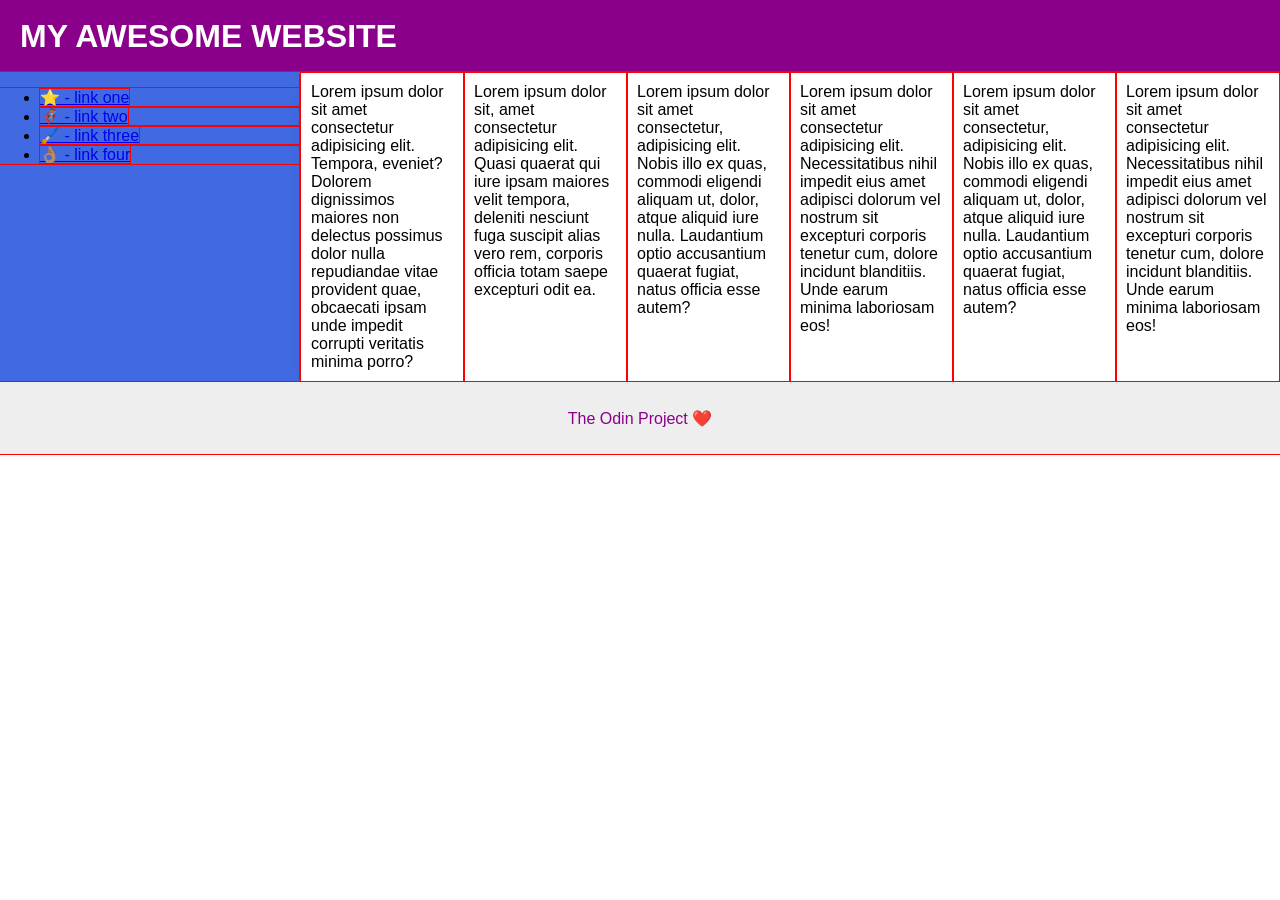
==== foundations/flex/07-flex-layout-2/index.html @ fb522d9c "Finally getting it (I think) when it comes to parenting and child relationships. Designate the divs " ====
<!DOCTYPE html>
<html lang="en">
  <head>
    <meta charset="UTF-8">
    <meta http-equiv="X-UA-Compatible" content="IE=edge">
    <meta name="viewport" content="width=device-width, initial-scale=1.0">
    <title>The Holy Grail</title>
    <link rel="stylesheet" href="style.css">
  </head>

  <body>

    <div class="header">
      MY AWESOME WEBSITE
    </div>

    <div class="content">
      <div class="sidebar">
        <ul>
          <li><a href="#">⭐ - link one</a></li>
          <li><a href="#">🦸🏽‍♂️ - link two</a></li>
          <li><a href="#">🖌️ - link three</a></li>
          <li><a href="#">👌🏽 - link four</a></li>
        </ul>
      </div>

      <div class="main">
        <div class="card">Lorem ipsum dolor sit amet consectetur adipisicing elit. Tempora, eveniet? Dolorem dignissimos maiores non delectus possimus dolor nulla repudiandae vitae provident quae, obcaecati ipsam unde impedit corrupti veritatis minima porro?</div>
        <div class="card">Lorem ipsum dolor sit, amet consectetur adipisicing elit. Quasi quaerat qui iure ipsam maiores velit tempora, deleniti nesciunt fuga suscipit alias vero rem, corporis officia totam saepe excepturi odit ea.</div>
        <div class="card">Lorem ipsum dolor sit amet consectetur, adipisicing elit. Nobis illo ex quas, commodi eligendi aliquam ut, dolor, atque aliquid iure nulla. Laudantium optio accusantium quaerat fugiat, natus officia esse autem?</div>
        <div class="card">Lorem ipsum dolor sit amet consectetur adipisicing elit. Necessitatibus nihil impedit eius amet adipisci dolorum vel nostrum sit excepturi corporis tenetur cum, dolore incidunt blanditiis. Unde earum minima laboriosam eos!</div>
        <div class="card">Lorem ipsum dolor sit amet consectetur, adipisicing elit. Nobis illo ex quas, commodi eligendi aliquam ut, dolor, atque aliquid iure nulla. Laudantium optio accusantium quaerat fugiat, natus officia esse autem?</div>
        <div class="card">Lorem ipsum dolor sit amet consectetur adipisicing elit. Necessitatibus nihil impedit eius amet adipisci dolorum vel nostrum sit excepturi corporis tenetur cum, dolore incidunt blanditiis. Unde earum minima laboriosam eos!</div>
      </div>
    </div>
    
    <div class="footer">
      The Odin Project ❤️
    </div>

  </body>

</html>
---- foundations/flex/07-flex-layout-2/style.css ----
body {
  font-family: -apple-system, BlinkMacSystemFont, 'Segoe UI', Roboto, Oxygen, Ubuntu, Cantarell, 'Open Sans', 'Helvetica Neue', sans-serif;
  margin: 0;
  min-height: 100vh;
  display: flex;
  flex-direction: column;
}

* {
  outline: 1px solid red;
}

.header {
  height: 72px;
  background: darkmagenta;
  color: white;
  display: flex;
  justify-content: flex-start;
  align-items: center;
  font-weight: bold;
  font-size: 32px;
  padding: 0px 20px;

}

.sidebar {
  width: 300px;
  background: royalblue;
  box-sizing: border-box;
}

.content {
  display: flex;
  flex-direction: row;
  flex-wrap: wrap;
}

.content .main {
  border: 1px solid #eee;
  box-shadow: 2px 4px 16px rgba(0,0,0,.06);
  border-radius: 4px;
  flex: 1;
  display: flex;
  flex-wrap: wrap;
}

.main .card {
  width: 200px;
  flex: 1;
  padding: 10px;
  border: 1px solid #000
  gap: 20px;
}


.footer {
  height: 72px;
  background: #eee;
  color: darkmagenta;
  display: flex;
  justify-content: center;
  align-items: center;
}
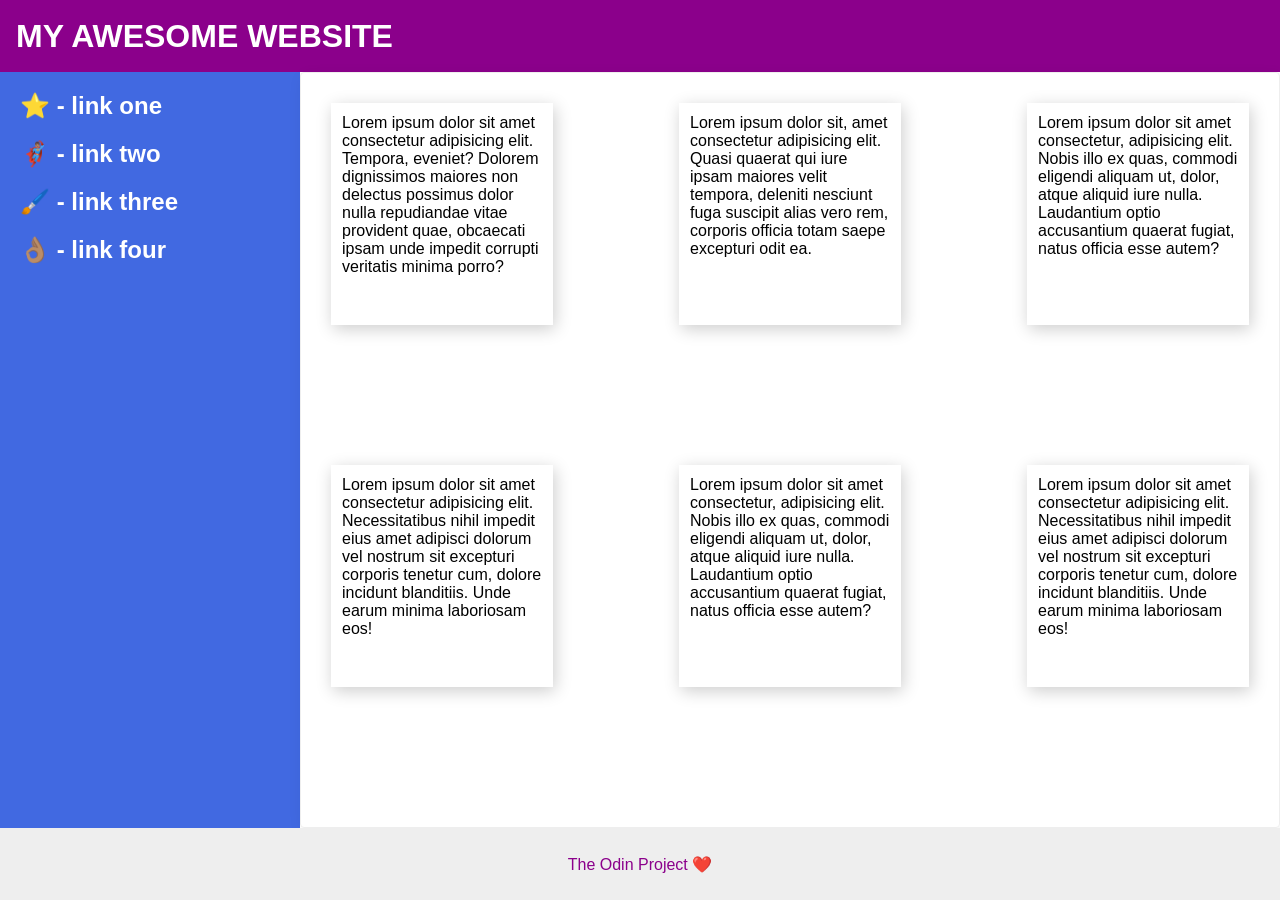
==== commit 82702174: "Believe I did most of it, didn't do exact pxs" ====
--- a/foundations/flex/07-flex-layout-2/index.html
+++ b/foundations/flex/07-flex-layout-2/index.html
@@ -9,6 +9,8 @@
   </head>
 
   <body>
+
+  <div class="container">
 
     <div class="header">
       MY AWESOME WEBSITE
@@ -38,6 +40,8 @@
       The Odin Project ❤️
     </div>
 
+  </div>
+
   </body>
 
 </html>
--- a/foundations/flex/07-flex-layout-2/style.css
+++ b/foundations/flex/07-flex-layout-2/style.css
@@ -2,54 +2,77 @@
   font-family: -apple-system, BlinkMacSystemFont, 'Segoe UI', Roboto, Oxygen, Ubuntu, Cantarell, 'Open Sans', 'Helvetica Neue', sans-serif;
   margin: 0;
   min-height: 100vh;
+}
+
+.container {
+  min-height: 100vh;
   display: flex;
   flex-direction: column;
-}
-
-* {
-  outline: 1px solid red;
 }
 
 .header {
   height: 72px;
   background: darkmagenta;
   color: white;
+  flex: 0 0 72px;
   display: flex;
   justify-content: flex-start;
   align-items: center;
   font-weight: bold;
   font-size: 32px;
-  padding: 0px 20px;
+  padding: 0px 16px;
+}
 
+.content {
+  flex: 1;
+  display: flex;
+  flex-direction: row;
+  justify-content: center;
 }
 
 .sidebar {
   width: 300px;
   background: royalblue;
   box-sizing: border-box;
+  flex: 0 0 300px;
+  display: flex;
+  justify-content: flex-start;
+  padding: 20px;
 }
 
-.content {
-  display: flex;
-  flex-direction: row;
-  flex-wrap: wrap;
+a {
+  color: #FFF;
+  font-size: 24px;
+  font-weight: bold;
+  text-decoration: none;
 }
 
-.content .main {
+ul {
+  list-style: none;
+  display: flex;
+  flex-direction: column;
+  padding: 0;
+  margin: 0;
+  gap: 20px;
+}
+
+.main {
   border: 1px solid #eee;
   box-shadow: 2px 4px 16px rgba(0,0,0,.06);
   border-radius: 4px;
-  flex: 1;
   display: flex;
   flex-wrap: wrap;
+  gap: 30px;
+  padding: 30px;
+  justify-content: space-between;
 }
 
 .main .card {
-  width: 200px;
-  flex: 1;
+  height: 200px;
+  flex: 0 0 200px;
   padding: 10px;
-  border: 1px solid #000
-  gap: 20px;
+  border: 1px solid #FFF;
+  box-shadow: 2px 4px 16px rgba(0, 0, 0, 0.2);
 }
 
 
@@ -57,6 +80,7 @@
   height: 72px;
   background: #eee;
   color: darkmagenta;
+  flex: 0 0 72px;
   display: flex;
   justify-content: center;
   align-items: center;
